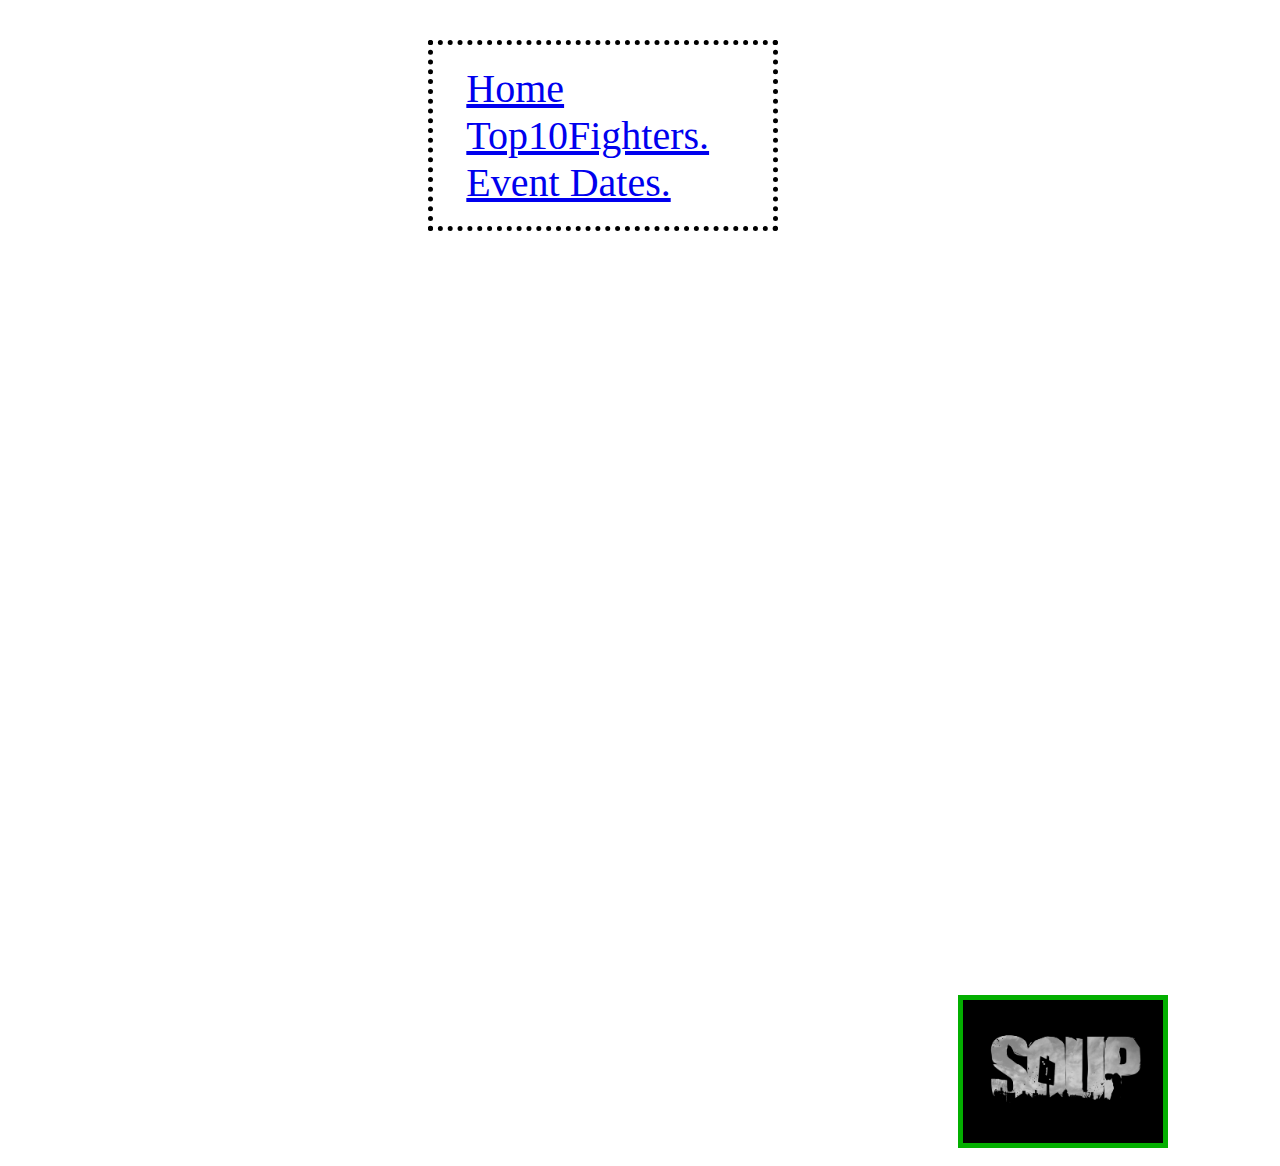
==== Competetors.html @ 9825670e "Add files via upload" ====
<!DOCTYPE html>
<html>
	<head>
		<title>
			staroyepromotions.com
		</title>
		<style>
.links {
	width: 300px;
	font-size: 40px;
	margin-left: 420px;
	border-width: 5px;
	border-style: solid;
	border-color: rgb(0, 0, 0);
	padding-top: 20px;
	padding-bottom: 20px;
	padding-left: 20px;
	padding-right: 20px;
	
	border-style: dotted;
	}
.souplogodayz {
	width: 200px;
	border-width: 5px;
	border-style: solid;
	border-color: rgb(3, 175, 0);
	margin-left: 950px;
	}
.body{
	background-image: url(tagteam.png);
	background-repeat: no-repeat;
	background-position: center;
	background-attachment: fixed;
	background-size: cover;
	color: rgb(255, 255, 255);
	font-size: 40px;
	}
	
</style>
</head>
	<body class="body">
		<p class="links">
			&#183;<a href="index.html">Home</a>
		<br>
			&#183;<a href="Top Ten Fighter Ranks.html">Top10Fighters.</a>
		<br>
			&#183;<a href="Event Dates.html">Event Dates.</a>
		</p>

	<h1>
		Dayz Official Boxing League Competitors
	</h1>
	<h2>
		&#183; SOUPgames
	</h2> 
	<h2>
		&#183; KamyPD
	</h2>
	<h2>
		&#183; ErasRP
	</h2>
	<h2>
		&#183; Grim Origins
	</h2>	

  	<img class="souplogodayz" src="Souplogo-1.png" >
</body>
</html>
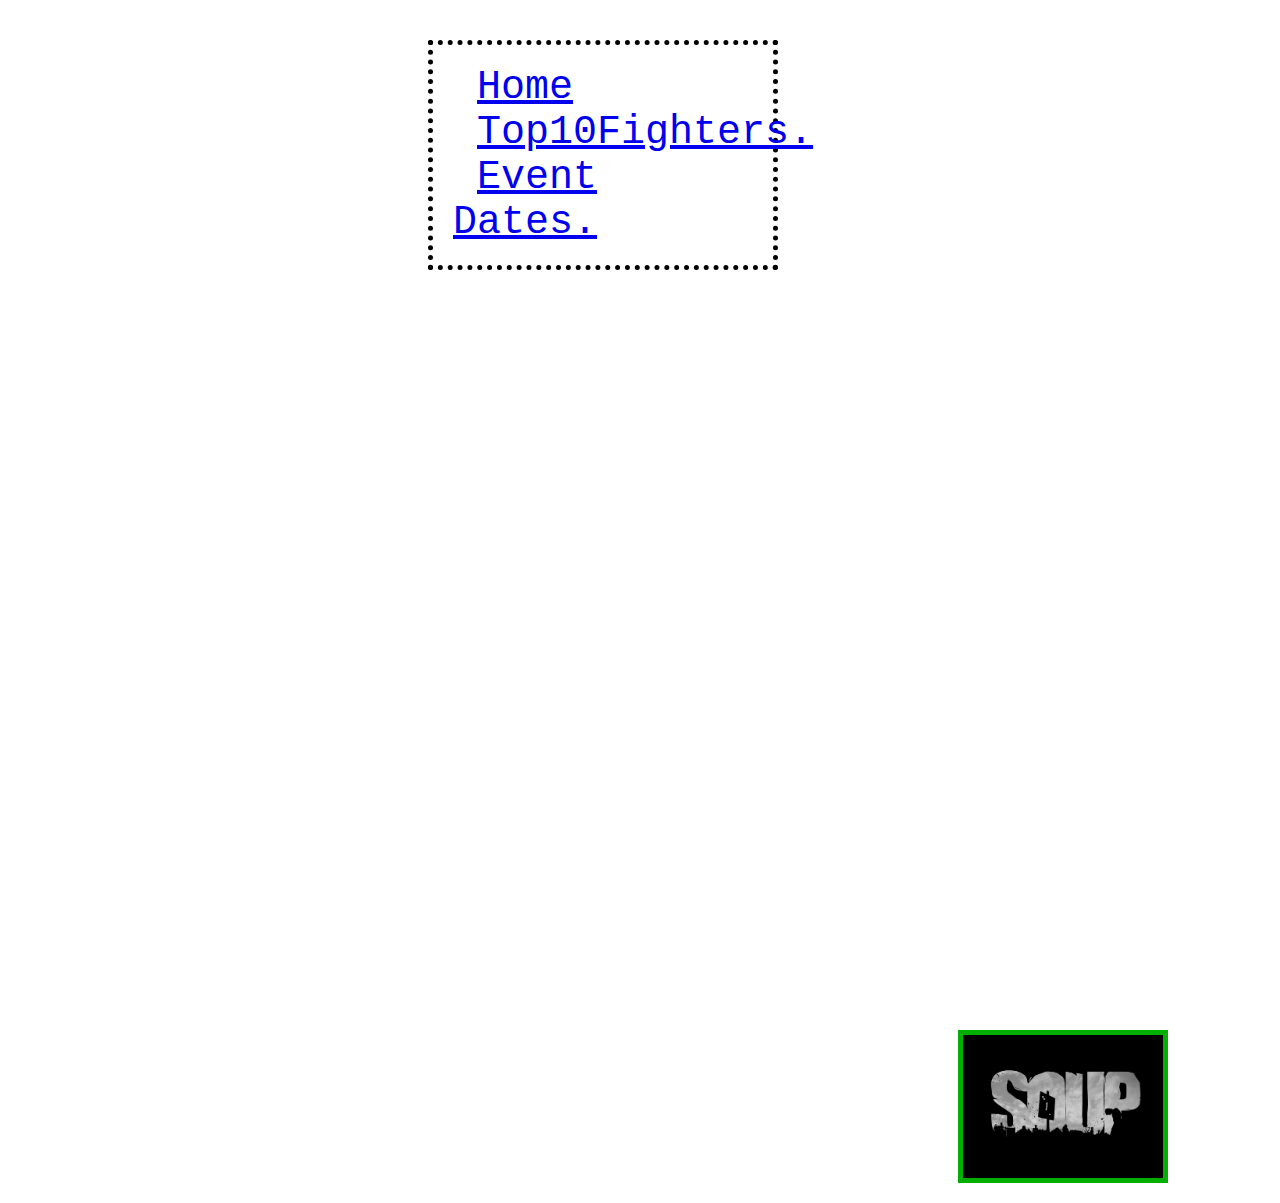
==== commit caf14d81: "Add files via upload" ====
--- a/Competetors.html
+++ b/Competetors.html
@@ -34,6 +34,7 @@
 	background-size: cover;
 	color: rgb(255, 255, 255);
 	font-size: 40px;
+	font-family:'Courier New', Courier, monospace
 	}
 	
 </style>
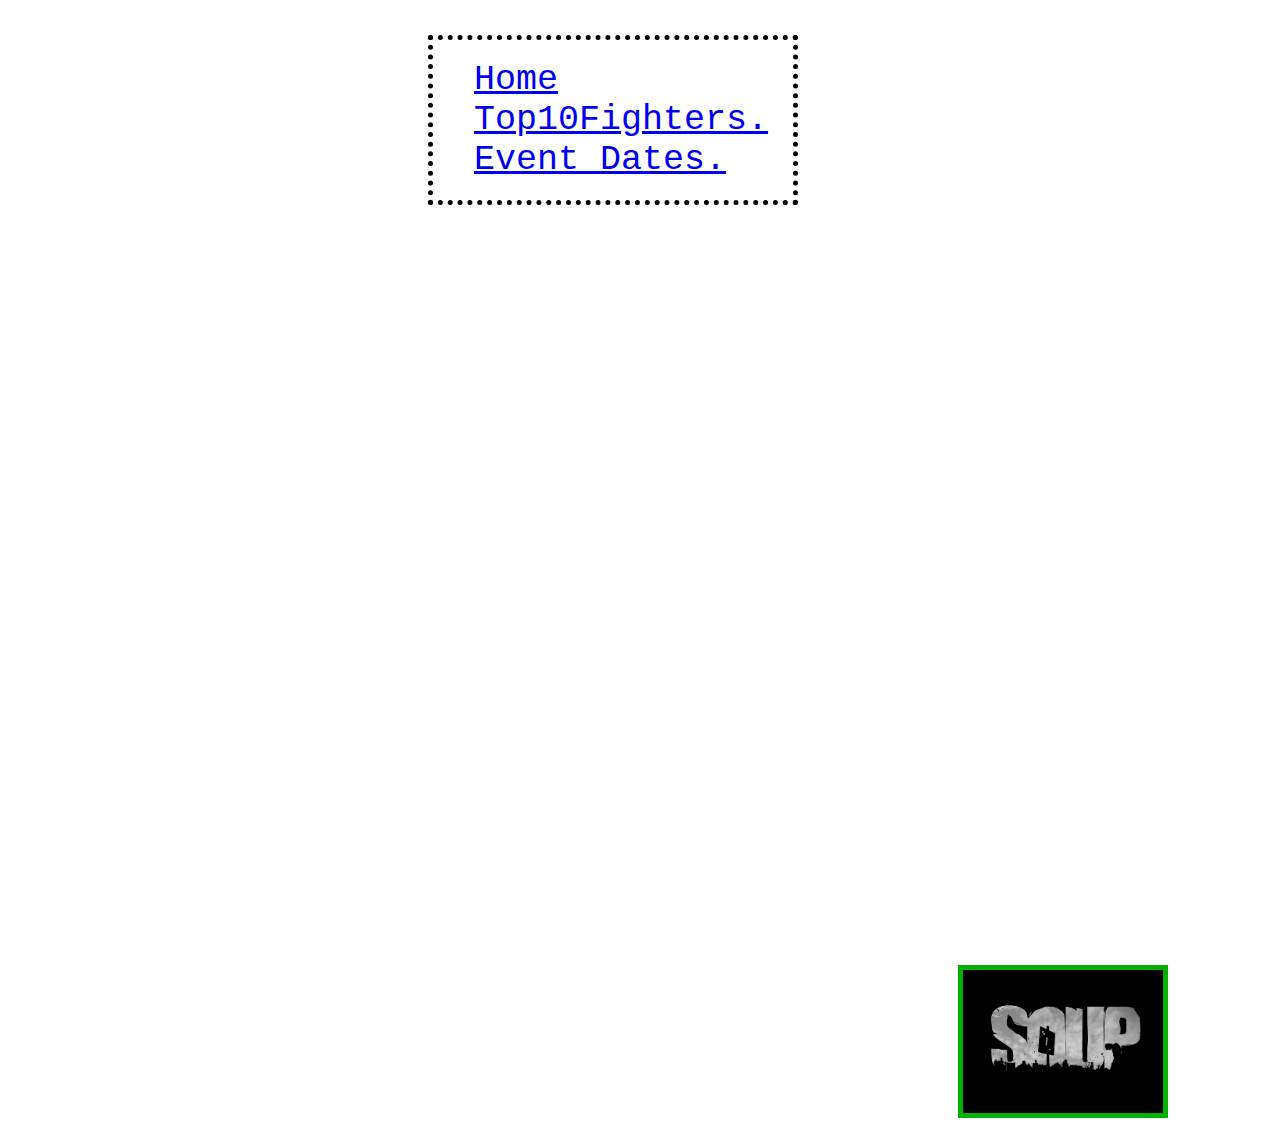
==== commit c03a2343: "Add files via upload" ====
--- a/Competetors.html
+++ b/Competetors.html
@@ -6,8 +6,8 @@
 		</title>
 		<style>
 .links {
-	width: 300px;
-	font-size: 40px;
+	width: 320px;
+	font-size: 35px;
 	margin-left: 420px;
 	border-width: 5px;
 	border-style: solid;
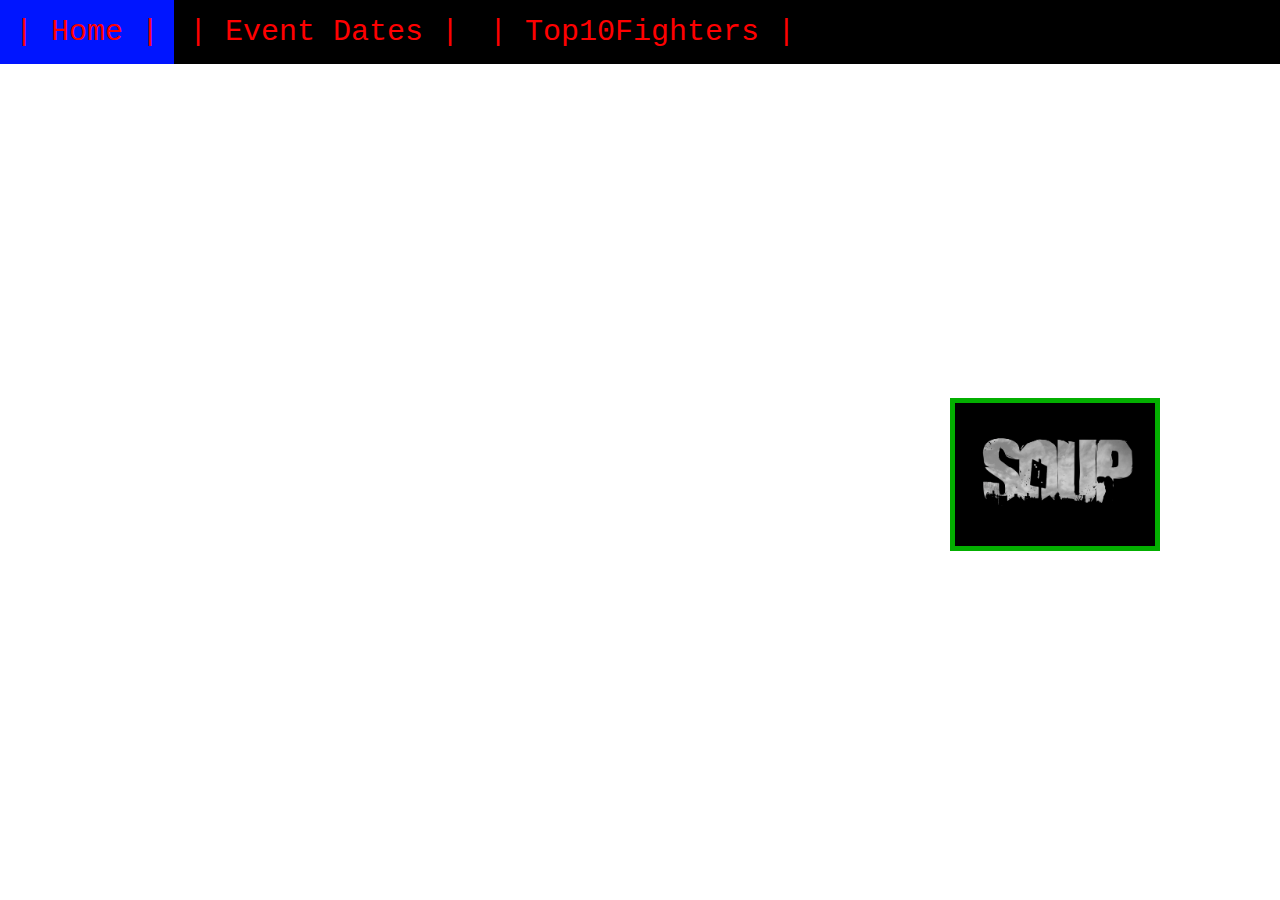
==== commit 013525ef: "Add files via upload" ====
--- a/Competetors.html
+++ b/Competetors.html
@@ -2,23 +2,30 @@
 <html>
 	<head>
 		<title>
-			staroyepromotions.com
+			Competetors
 		</title>
 		<style>
-.links {
-	width: 320px;
-	font-size: 35px;
-	margin-left: 420px;
-	border-width: 5px;
-	border-style: solid;
-	border-color: rgb(0, 0, 0);
-	padding-top: 20px;
-	padding-bottom: 20px;
-	padding-left: 20px;
-	padding-right: 20px;
-	
-	border-style: dotted;
+.links ul{
+	list-style-type: none;
+	background-color: black;
+	padding: 0px;
+	margin: 0px;
+	overflow: hidden;
 	}
+.links a{
+		color: rgb(255, 0, 0);
+		text-decoration: none;
+		padding: 15px;
+		display: block;
+		text-align: center;
+		font-size: 30px;
+	}
+.links a:hover{
+		background-color: rgb(0, 21, 255);
+	}
+.links li{
+	float: left;
+}
 .souplogodayz {
 	width: 200px;
 	border-width: 5px;
@@ -33,21 +40,22 @@
 	background-attachment: fixed;
 	background-size: cover;
 	color: rgb(255, 255, 255);
-	font-size: 40px;
+	margin: 0px;
+	font-size: 20px;
 	font-family:'Courier New', Courier, monospace
 	}
 	
 </style>
 </head>
-	<body class="body">
-		<p class="links">
-			&#183;<a href="index.html">Home</a>
-		<br>
-			&#183;<a href="Top Ten Fighter Ranks.html">Top10Fighters.</a>
-		<br>
-			&#183;<a href="Event Dates.html">Event Dates.</a>
-		</p>
-
+<body class="body">
+		<nav class="links">
+			<ul>
+			  <li><a href="index.html">| Home |</a></li>
+				<li><a href="Event Dates.html">| Event Dates |</a></li>
+				<li><a href="Top Ten Fighter Ranks.html">| Top10Fighters |</a></li>
+			</ul>
+		  </nav>
+		  
 	<h1>
 		Dayz Official Boxing League Competitors
 	</h1>
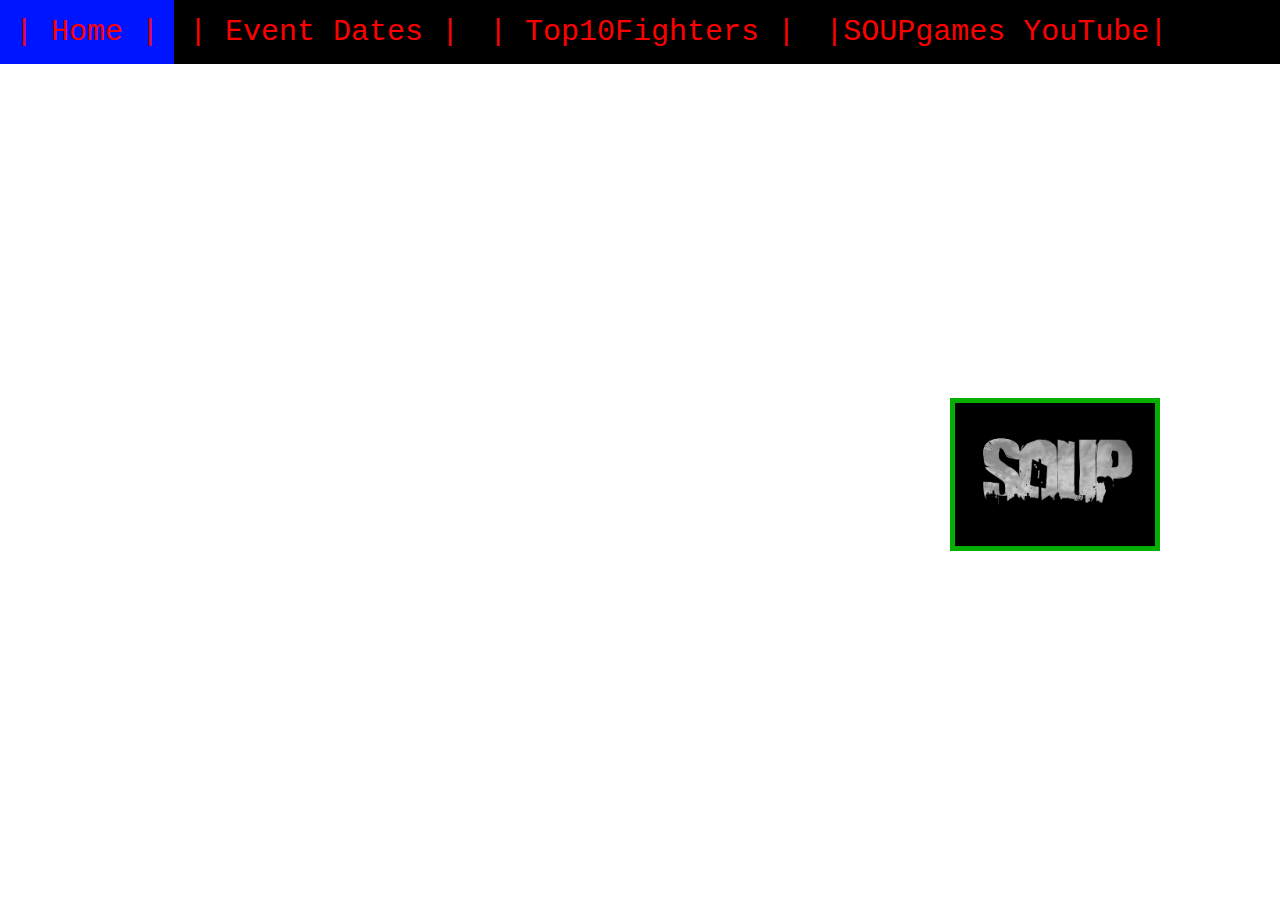
==== commit 1f9ef9a2: "Add files via upload" ====
--- a/Competetors.html
+++ b/Competetors.html
@@ -53,6 +53,7 @@
 			  <li><a href="index.html">| Home |</a></li>
 				<li><a href="Event Dates.html">| Event Dates |</a></li>
 				<li><a href="Top Ten Fighter Ranks.html">| Top10Fighters |</a></li>
+				<li><a href="http://www.youtube.com/@SOUPgames-zk5ce">|SOUPgames YouTube|</a></li>
 			</ul>
 		  </nav>
 		  
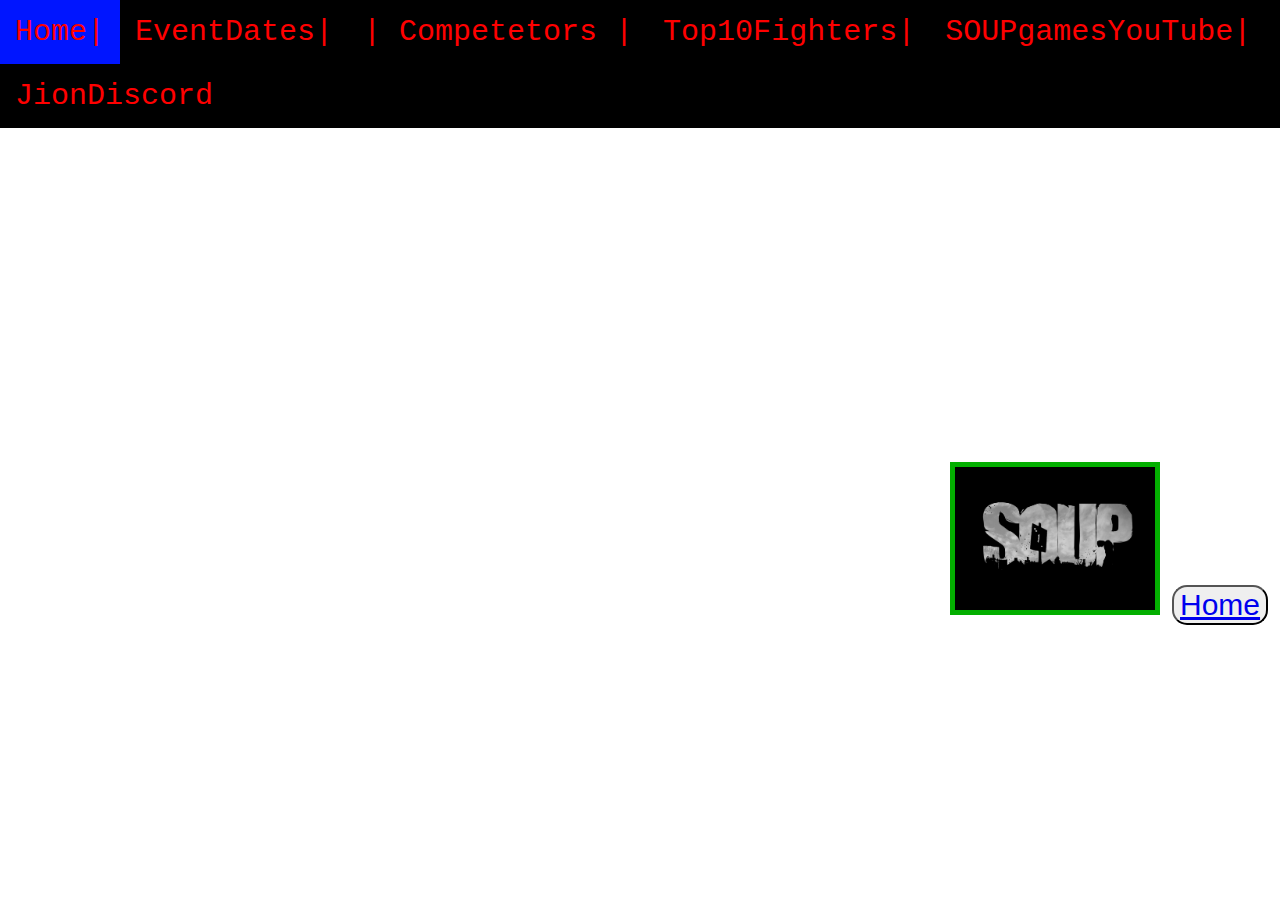
==== commit 6c003034: "Add files via upload" ====
--- a/Competetors.html
+++ b/Competetors.html
@@ -19,6 +19,7 @@
 		display: block;
 		text-align: center;
 		font-size: 30px;
+		
 	}
 .links a:hover{
 		background-color: rgb(0, 21, 255);
@@ -44,16 +45,25 @@
 	font-size: 20px;
 	font-family:'Courier New', Courier, monospace
 	}
+.home_button{
+	border-radius: 15px;
+	font-size: 30px;
+	
+}
+
 	
 </style>
 </head>
+
 <body class="body">
 		<nav class="links">
 			<ul>
-			  <li><a href="index.html">| Home |</a></li>
-				<li><a href="Event Dates.html">| Event Dates |</a></li>
-				<li><a href="Top Ten Fighter Ranks.html">| Top10Fighters |</a></li>
-				<li><a href="http://www.youtube.com/@SOUPgames-zk5ce">|SOUPgames YouTube|</a></li>
+			    <li><a href="index.html">Home|</a></li>
+				<li><a href="Event Dates.html">EventDates|</a></li>
+				<li><a href="Competetors.html">| Competetors |</a></li>
+				<li><a href="Top Ten Fighter Ranks.html">Top10Fighters|</a></li>
+				<li><a href="http://www.youtube.com/@SOUPgames-zk5ce">SOUPgamesYouTube|</a></li>
+				<li><a href="https://discord.gg/5HfFMkaMtw"><i class="fa-solid fa-link"></i>JionDiscord</a></li>
 			</ul>
 		  </nav>
 		  
@@ -74,5 +84,8 @@
 	</h2>	
 
   	<img class="souplogodayz" src="Souplogo-1.png" >
+	  <button class="home_button">
+		<a href="index.html">Home</a>
+	</button>
 </body>
 </html>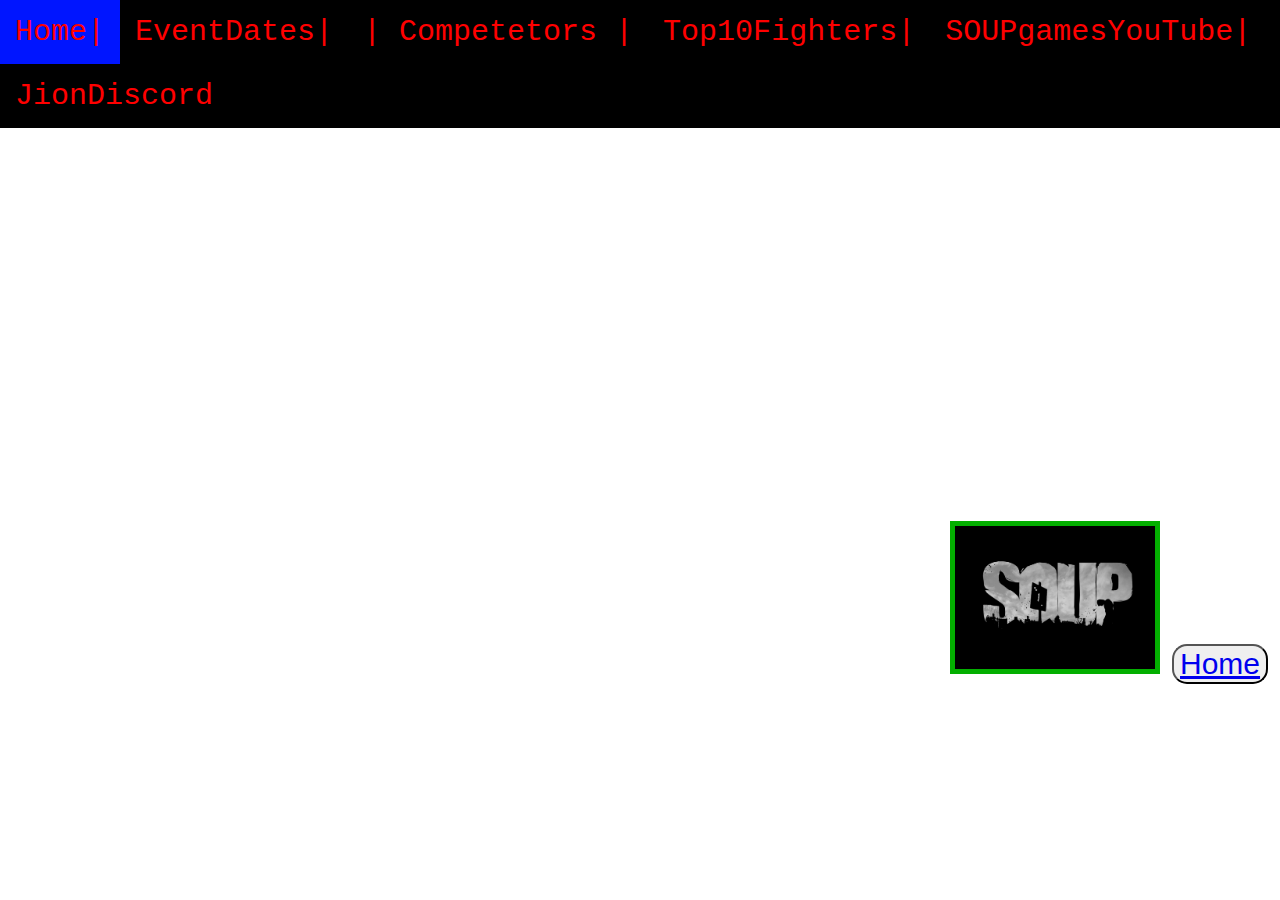
==== commit 532e787d: "Add files via upload" ====
--- a/Competetors.html
+++ b/Competetors.html
@@ -81,6 +81,9 @@
 	</h2>
 	<h2>
 		&#183; Grim Origins
+	</h2>
+	<h2>
+		&#183; 
 	</h2>	
 
   	<img class="souplogodayz" src="Souplogo-1.png" >
